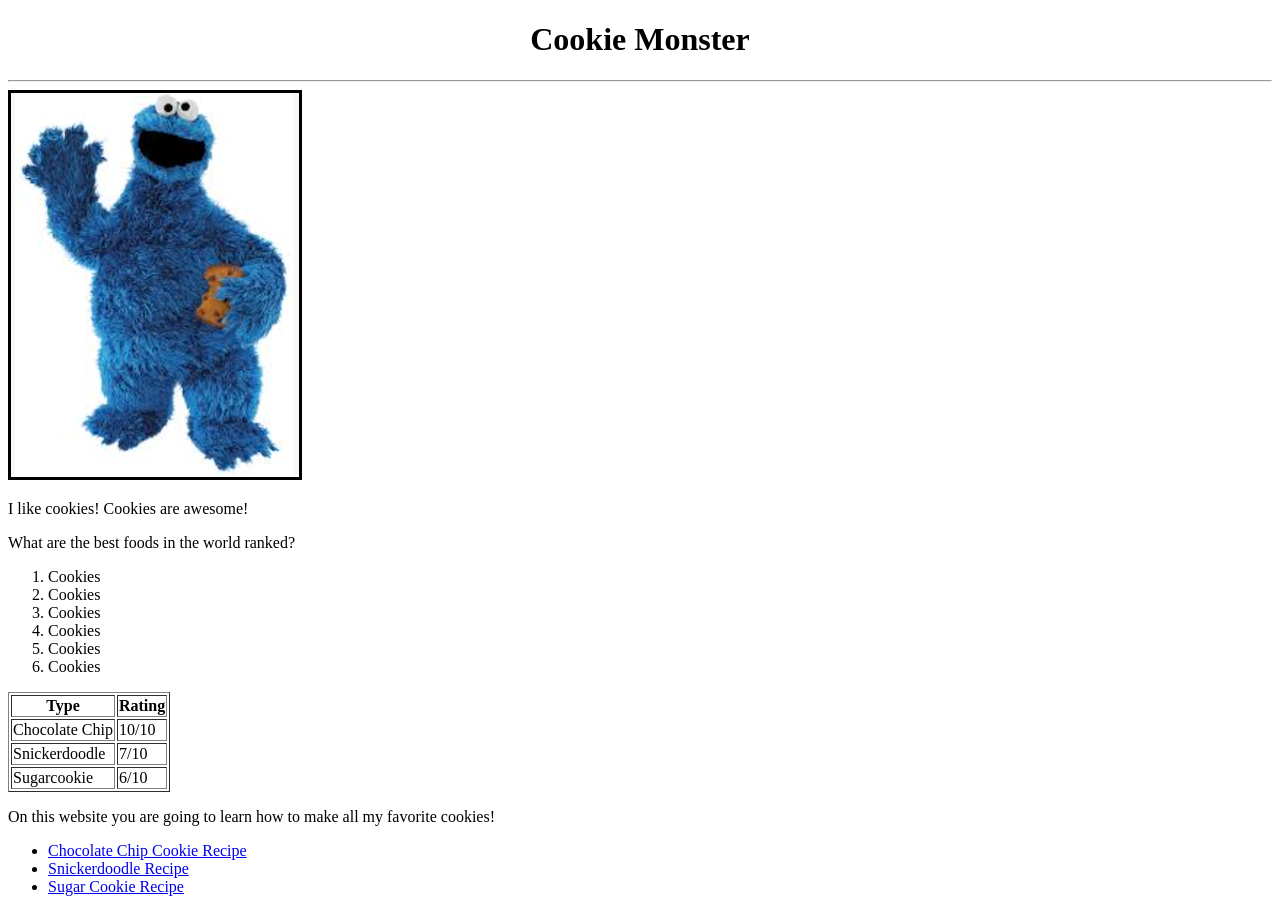
==== index.html @ 20510a28 "Add files via upload" ====
<!DOCTYPE html>
<html>
<head>
	<title>Cookie Monster</title>
</head>
<body>
	<h1><center>Cookie Monster<center></h1>
	<hr>
	<img src="cookieMonster.png" alt="oof" border=3/>
	<float><right>
	<p>I like cookies! Cookies are awesome!</p>
	<p>What are the best foods in the world ranked?</p>
	<ol>
		<li>Cookies</li>
		<li>Cookies</li>
		<li>Cookies</li>
		<li>Cookies</li>
		<li>Cookies</li>
		<li>Cookies</li>
	</ol>

	<table border=1>
		<tr>
			<th>Type</th>
			<th>Rating</th>
		</tr>
		<tr>
			<td>Chocolate Chip</td>
			<td>10/10</td>
		</tr>
		<tr>
			<td>Snickerdoodle</td>
			<td>7/10</td>
		</tr>
		<tr>
			<td>Sugarcookie</td>
			<td>6/10</td>
		</tr>
	</table>
	<p>On this website you are going to learn how to make all my favorite cookies!</p>
	<ul>
		<li><a href="ChocolateCookieRecipe.html">Chocolate Chip Cookie Recipe</a></li>
		<li><a href="SnickerdoodleRecipe.html">Snickerdoodle Recipe</a></li>
		<li><a href="SugarCookieRecipe.html">Sugar Cookie Recipe</a></li>
	</ul>
</float></right>
</body>
</html>
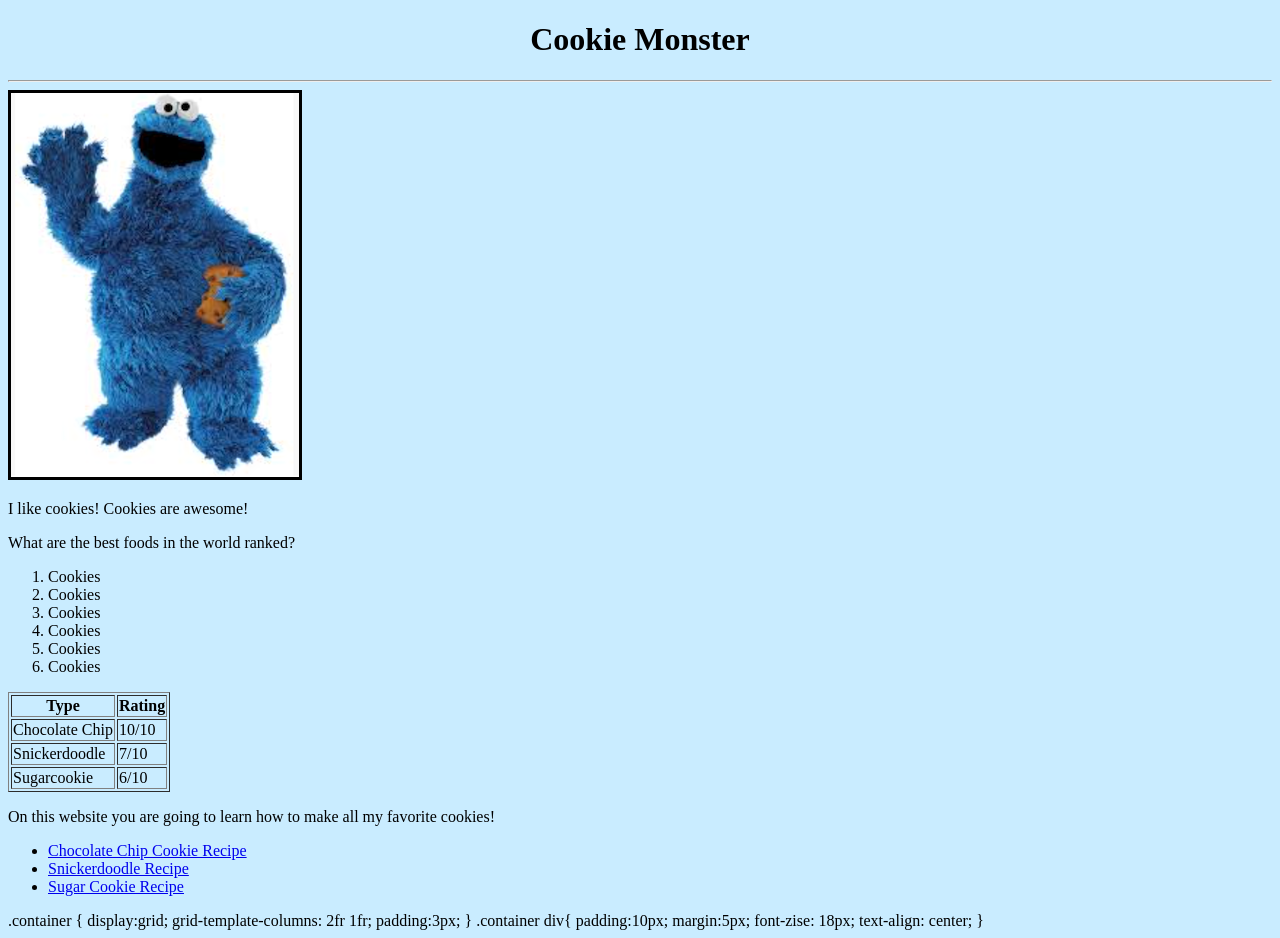
==== commit 6f9dfd17: "Add files via upload" ====
--- a/index.html
+++ b/index.html
@@ -2,12 +2,16 @@
 <html>
 <head>
 	<title>Cookie Monster</title>
+	<link href="style.css" type="text/css" rel="stylesheet"/>
 </head>
-<body>
+<body id="HomePage">
 	<h1><center>Cookie Monster<center></h1>
 	<hr>
-	<img src="cookieMonster.png" alt="oof" border=3/>
-	<float><right>
+
+<div class="container">
+	<div><img src="cookieMonster.png" alt="oof" border=3/></div>
+
+<div>
 	<p>I like cookies! Cookies are awesome!</p>
 	<p>What are the best foods in the world ranked?</p>
 	<ol>
@@ -42,7 +46,19 @@
 		<li><a href="ChocolateCookieRecipe.html">Chocolate Chip Cookie Recipe</a></li>
 		<li><a href="SnickerdoodleRecipe.html">Snickerdoodle Recipe</a></li>
 		<li><a href="SugarCookieRecipe.html">Sugar Cookie Recipe</a></li>
-	</ul>
-</float></right>
+	</ul></div>
+
+.container {
+	display:grid;
+	grid-template-columns: 2fr 1fr;
+	padding:3px;
+}
+.container div{
+	padding:10px;
+	margin:5px;
+	font-zise: 18px;
+	text-align: center;
+}
+
 </body>
 </html>
--- a/style.css
+++ b/style.css
@@ -0,0 +1,3 @@
+#HomePage {
+	background-color: #C9ECFF;
+}
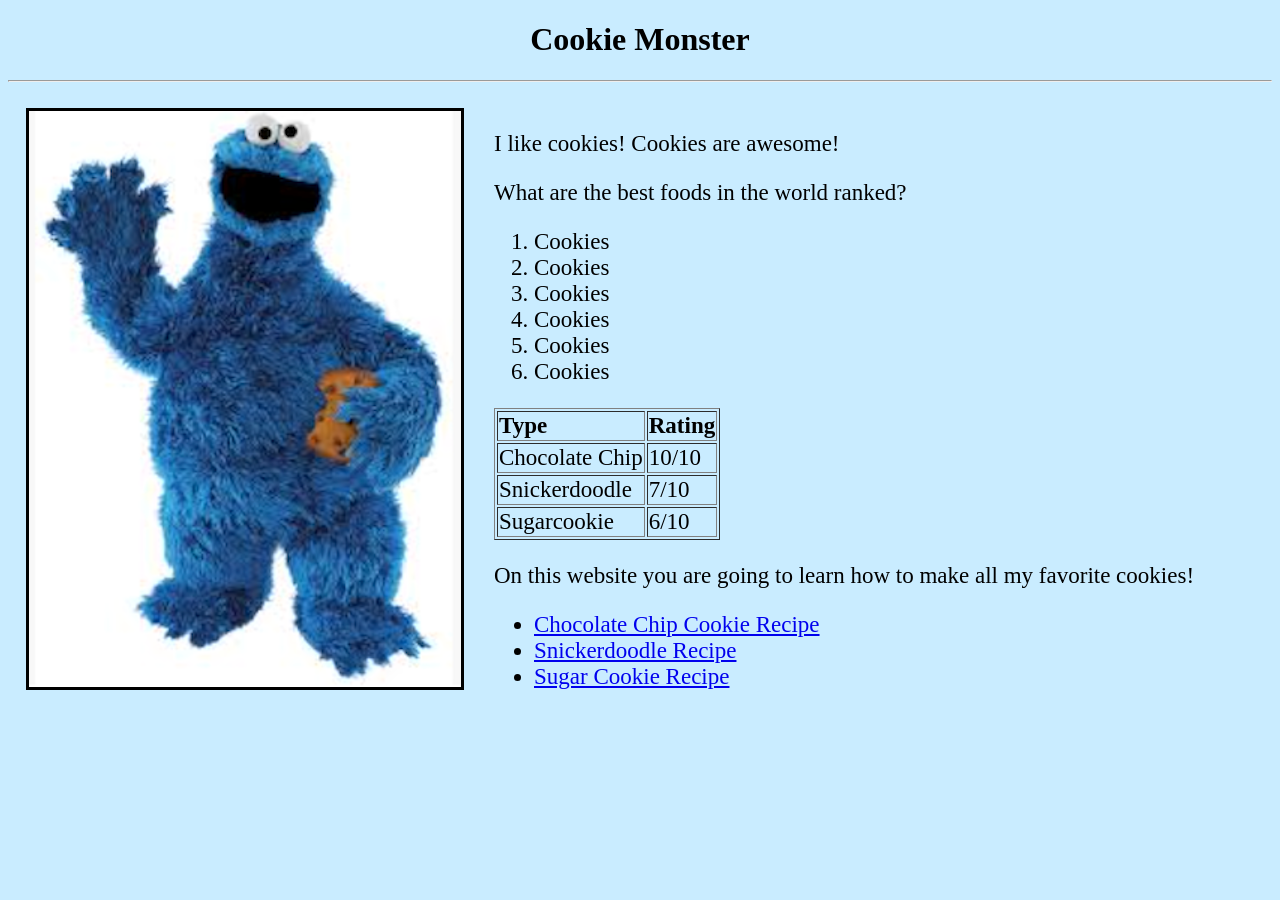
==== commit 22c7e355: "Add files via upload" ====
--- a/index.html
+++ b/index.html
@@ -47,18 +47,8 @@
 		<li><a href="SnickerdoodleRecipe.html">Snickerdoodle Recipe</a></li>
 		<li><a href="SugarCookieRecipe.html">Sugar Cookie Recipe</a></li>
 	</ul></div>
+</div>
 
-.container {
-	display:grid;
-	grid-template-columns: 2fr 1fr;
-	padding:3px;
-}
-.container div{
-	padding:10px;
-	margin:5px;
-	font-zise: 18px;
-	text-align: center;
-}
 
 </body>
 </html>
--- a/style.css
+++ b/style.css
@@ -1,3 +1,14 @@
 #HomePage {
 	background-color: #C9ECFF;
+	.container {
+	display:grid;
+	grid-template-columns: 1fr 2fr;
+	padding:3px;
+}
+.container div{
+	padding:10px;
+	margin:5px;
+	font-size: 23px;
+	text-align: left;
+}
 }
